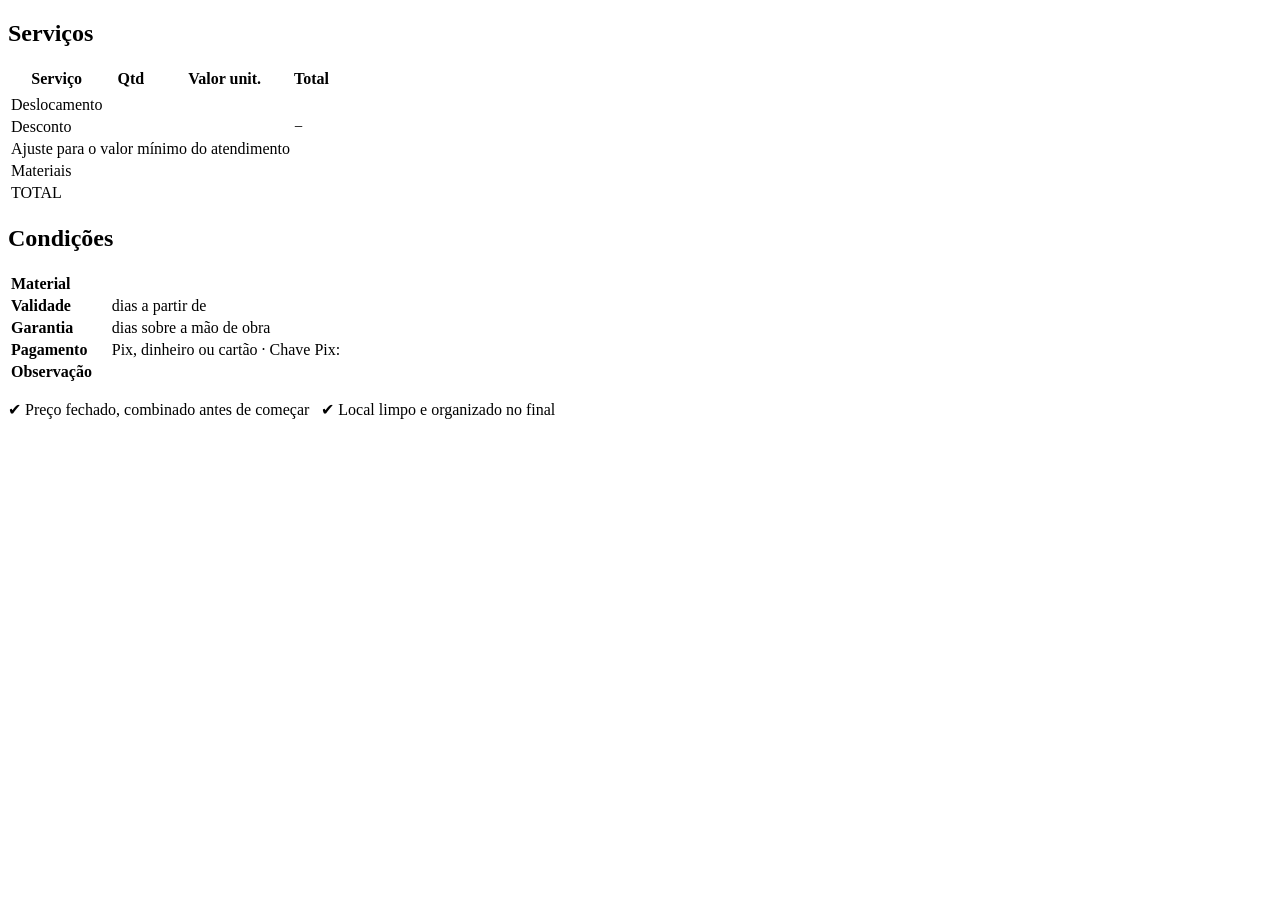
==== apps-script/Orcamento.html @ 6e3fa669 "" ====
<!DOCTYPE html>
<html>
<head><meta charset="utf-8"></head>
<body>
<?!= include('Cabecalho', d) ?>

<h2>Serviços</h2>
<table class="dados">
  <tr><th>Serviço</th><th class="centro">Qtd</th><th class="dir">Valor unit.</th><th class="dir">Total</th></tr>
  <? d.itens.forEach(function (i) { ?>
  <tr><td><?= i.nome ?></td><td class="centro"><?= qtdBR(i.qtd) ?> <?= i.unidade ?></td><td class="dir"><?= moeda(i.preco) ?></td><td class="dir"><?= moeda(num(i.qtd) * num(i.preco)) ?></td></tr>
  <? }); ?>
  <? if (d.valores.desl) { ?><tr><td colspan="3">Deslocamento</td><td class="dir"><?= moeda(d.valores.desl) ?></td></tr><? } ?>
  <? if (d.valores.desc) { ?><tr><td colspan="3">Desconto</td><td class="dir">− <?= moeda(d.valores.desc) ?></td></tr><? } ?>
  <? if (d.valores.ajuste) { ?><tr><td colspan="3">Ajuste para o valor mínimo do atendimento</td><td class="dir"><?= moeda(d.valores.ajuste) ?></td></tr><? } ?>
  <? if (d.valores.mat) { ?><tr><td colspan="3">Materiais</td><td class="dir"><?= moeda(d.valores.mat) ?></td></tr><? } ?>
  <tr class="total"><td colspan="3">TOTAL</td><td class="dir"><?= moeda(d.valores.total) ?></td></tr>
</table>

<h2>Condições</h2>
<table class="dados">
  <tr><td width="30%"><b>Material</b></td><td><?= d.at.material_modo === 'Pietro' ? 'Comprado pelo Pietro e repassado com a nota fiscal.' : 'Por conta do cliente (a lista é enviada antes).' ?></td></tr>
  <tr><td><b>Validade</b></td><td><?= d.cfg.validade_orcamento || 15 ?> dias a partir de <?= dataBR(d.at.data_orcamento) ?></td></tr>
  <tr><td><b>Garantia</b></td><td><?= d.cfg.garantia_dias || 90 ?> dias sobre a mão de obra</td></tr>
  <tr><td><b>Pagamento</b></td><td>Pix, dinheiro ou cartão<? if (d.cfg.chave_pix) { ?> · Chave Pix: <?= d.cfg.chave_pix ?><? } ?></td></tr>
  <? if (d.at.observacao) { ?><tr><td><b>Observação</b></td><td><?!= quebras(d.at.observacao) ?></td></tr><? } ?>
</table>

<p>✔ Preço fechado, combinado antes de começar &nbsp; ✔ Local limpo e organizado no final</p>

<?!= include('Rodape', d) ?>
</body>
</html>
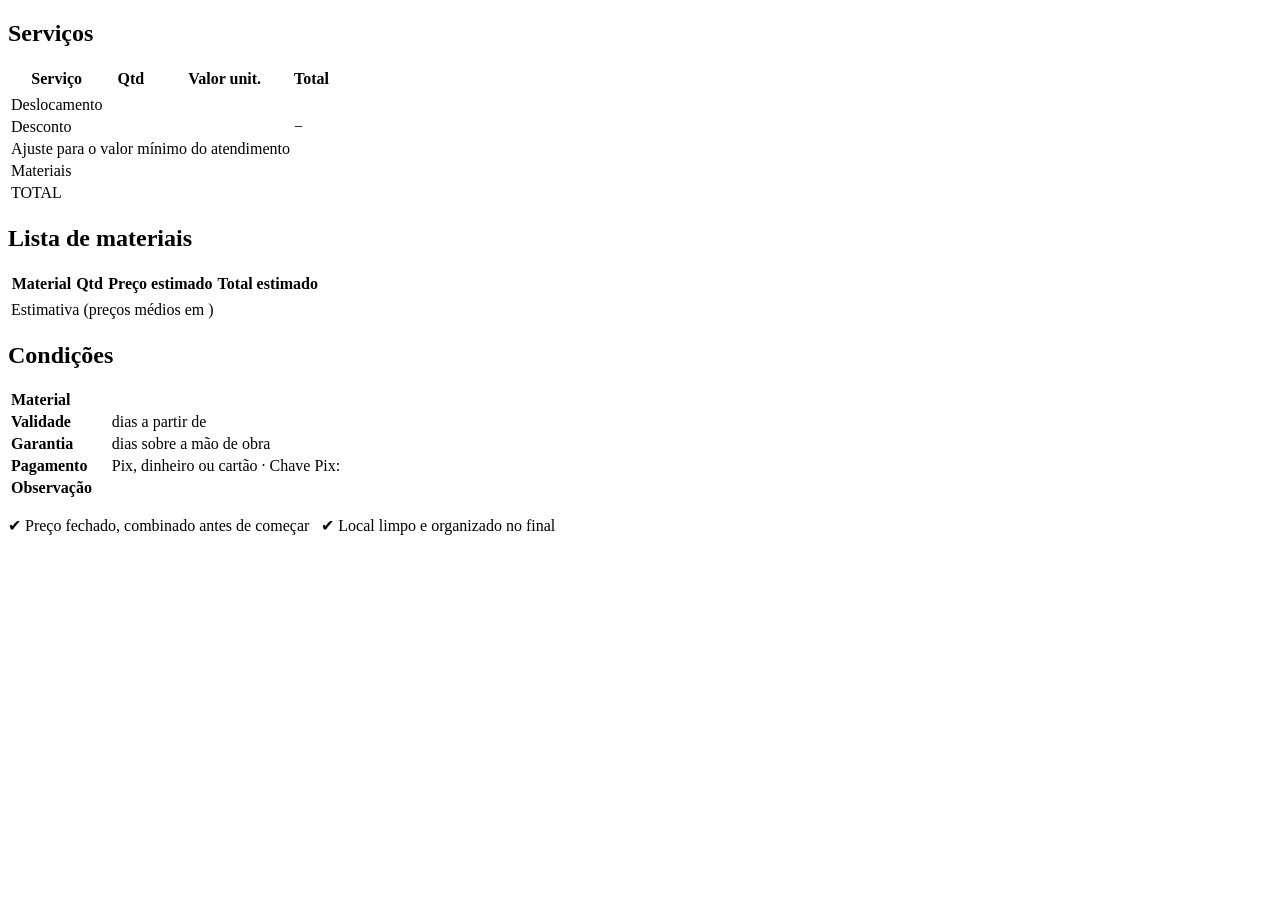
==== commit 1554f2e8: "Orcamento: lista de materiais por servico com precos estimados (Uberaba), margem ajustavel e filtro " ====
--- a/apps-script/Orcamento.html
+++ b/apps-script/Orcamento.html
@@ -13,13 +13,24 @@
   <? if (d.valores.desl) { ?><tr><td colspan="3">Deslocamento</td><td class="dir"><?= moeda(d.valores.desl) ?></td></tr><? } ?>
   <? if (d.valores.desc) { ?><tr><td colspan="3">Desconto</td><td class="dir">− <?= moeda(d.valores.desc) ?></td></tr><? } ?>
   <? if (d.valores.ajuste) { ?><tr><td colspan="3">Ajuste para o valor mínimo do atendimento</td><td class="dir"><?= moeda(d.valores.ajuste) ?></td></tr><? } ?>
-  <? if (d.valores.mat) { ?><tr><td colspan="3">Materiais</td><td class="dir"><?= moeda(d.valores.mat) ?></td></tr><? } ?>
+  <? if (d.valores.mat) { ?><tr><td colspan="3">Materiais<?= d.materialEstimado ? ' (estimativa, valor final conforme a nota fiscal)' : '' ?></td><td class="dir"><?= moeda(d.valores.mat) ?></td></tr><? } ?>
   <tr class="total"><td colspan="3">TOTAL</td><td class="dir"><?= moeda(d.valores.total) ?></td></tr>
 </table>
 
+<? if (d.lista.length) { ?>
+<h2>Lista de materiais<?= d.at.material_modo === 'Pietro' ? ' (comprados pelo Pietro)' : ' (por conta do cliente)' ?></h2>
+<table class="dados">
+  <tr><th>Material</th><th class="centro">Qtd</th><? if (d.at.material_modo !== 'Pietro') { ?><th class="dir">Preço estimado</th><th class="dir">Total estimado</th><? } ?></tr>
+  <? d.lista.forEach(function (m) { ?>
+  <tr><td><?= m.nome ?></td><td class="centro"><?= qtdBR(m.qtd) ?> <?= m.unidade ?></td><? if (d.at.material_modo !== 'Pietro') { ?><td class="dir"><?= moeda(m.preco) ?></td><td class="dir"><?= moeda(num(m.qtd) * num(m.preco)) ?></td><? } ?></tr>
+  <? }); ?>
+  <? if (d.at.material_modo !== 'Pietro') { ?><tr class="total"><td colspan="3">Estimativa (preços médios em <?= d.cfg.cidade || 'Uberaba' ?>)</td><td class="dir"><?= moeda(d.totalLista) ?></td></tr><? } ?>
+</table>
+<? } ?>
+
 <h2>Condições</h2>
 <table class="dados">
-  <tr><td width="30%"><b>Material</b></td><td><?= d.at.material_modo === 'Pietro' ? 'Comprado pelo Pietro e repassado com a nota fiscal.' : 'Por conta do cliente (a lista é enviada antes).' ?></td></tr>
+  <tr><td width="30%"><b>Material</b></td><td><?= d.at.material_modo === 'Pietro' ? 'Comprado pelo Pietro e repassado com a nota fiscal.' : (d.lista.length ? 'Por conta do cliente (lista acima).' : 'Por conta do cliente.') ?></td></tr>
   <tr><td><b>Validade</b></td><td><?= d.cfg.validade_orcamento || 15 ?> dias a partir de <?= dataBR(d.at.data_orcamento) ?></td></tr>
   <tr><td><b>Garantia</b></td><td><?= d.cfg.garantia_dias || 90 ?> dias sobre a mão de obra</td></tr>
   <tr><td><b>Pagamento</b></td><td>Pix, dinheiro ou cartão<? if (d.cfg.chave_pix) { ?> · Chave Pix: <?= d.cfg.chave_pix ?><? } ?></td></tr>
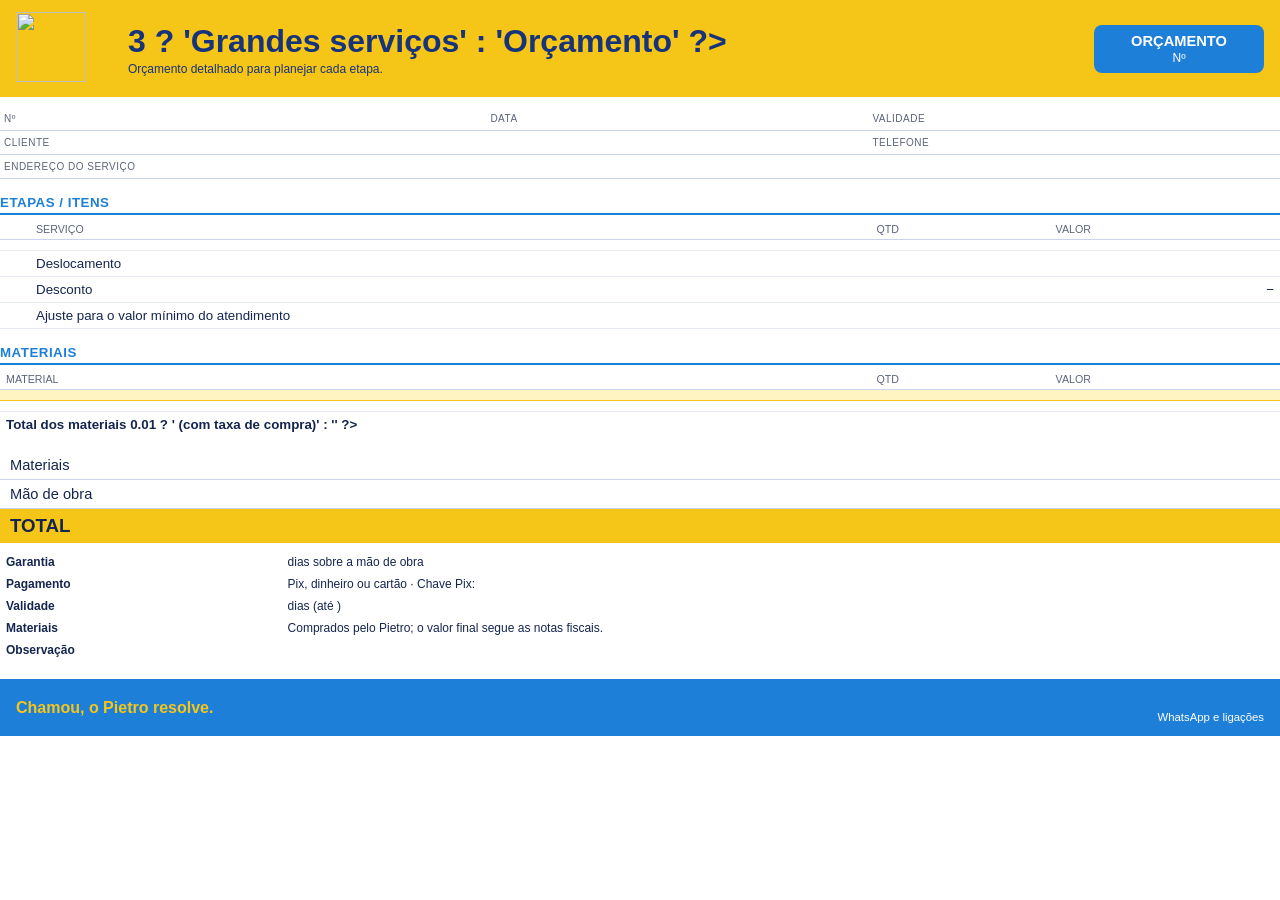
==== commit c05c74ed: "Orcamento grande: materiais por loja na planilha (sem taxa), endereco do servico e validade por orca" ====
--- a/apps-script/Orcamento.html
+++ b/apps-script/Orcamento.html
@@ -1,44 +1,121 @@
 <!DOCTYPE html>
 <html>
-<head><meta charset="utf-8"></head>
+<head><meta charset="utf-8">
+<style>
+  /* Modelo "Grandes serviços": o mesmo formato do orçamento que o Pietro preenche à mão */
+  @page { size: A4; margin: 10mm; }
+  body { font-family: Arial, Helvetica, sans-serif; color: #14254F; font-size: 10pt; margin: 0; }
+  table { border-collapse: collapse; }
+  .faixa { width: 100%; background: #F5C518; }
+  .faixa td { padding: 12px 16px; vertical-align: middle; }
+  .assina { font-size: 9pt; font-weight: bold; letter-spacing: 1px; color: #17337A; }
+  .titulo { font-size: 24pt; font-weight: bold; color: #17337A; margin: 2px 0; }
+  .sub { font-size: 9pt; color: #17337A; }
+  .selo { background: #1E7FD8; color: #ffffff; font-weight: bold; font-size: 11pt; padding: 8px 14px; border-radius: 8px; text-align: center; }
+  .selo small { display: block; font-size: 9pt; font-weight: normal; margin-top: 2px; }
+  .ficha { width: 100%; margin-top: 10px; }
+  .ficha td { padding: 6px 4px; border-bottom: 1px solid #C9D3EE; vertical-align: bottom; }
+  .rot { font-size: 7.5pt; color: #5B6478; text-transform: uppercase; letter-spacing: .5px; white-space: nowrap; width: 1%; padding-right: 8px; }
+  .val { font-size: 11pt; font-weight: bold; }
+  h2 { font-size: 10pt; color: #1E7FD8; text-transform: uppercase; letter-spacing: .5px; margin: 16px 0 4px; border-bottom: 2px solid #1E7FD8; padding-bottom: 3px; }
+  .lista { width: 100%; }
+  .lista th { font-size: 8pt; color: #5B6478; text-align: left; padding: 4px 6px; border-bottom: 1px solid #C9D3EE; font-weight: normal; text-transform: uppercase; }
+  .lista tr { page-break-inside: avoid; }
+  .lista td { padding: 5px 6px; border-bottom: 1px solid #E6EAF5; font-size: 10pt; vertical-align: top; }
+  .lista .n { color: #5B6478; width: 18px; }
+  .dir { text-align: right; white-space: nowrap; }
+  .centro { text-align: center; white-space: nowrap; }
+  .loja td { background: #FFF4C2; font-weight: bold; border-bottom: 1px solid #F5C518; }
+  .subtot td { font-weight: bold; border-bottom: none; }
+  .totais { width: 100%; margin-top: 14px; }
+  .totais td { padding: 6px 10px; font-size: 11pt; }
+  .totais .lin td { border-bottom: 1px solid #C9D3EE; }
+  .totais .final td { background: #F5C518; font-size: 14pt; font-weight: bold; }
+  .cond { width: 100%; margin-top: 8px; }
+  .cond td { padding: 4px 6px; font-size: 9pt; vertical-align: top; }
+  .rodape { margin-top: 18px; width: 100%; background: #1E7FD8; color: #ffffff; }
+  .rodape td { padding: 12px 16px; font-size: 10pt; }
+  .amarelo { color: #F5C518; font-weight: bold; font-size: 12pt; }
+  .pequeno { font-size: 8.5pt; color: #5B6478; }
+</style>
+</head>
 <body>
-<?!= include('Cabecalho', d) ?>
 
-<h2>Serviços</h2>
-<table class="dados">
-  <tr><th>Serviço</th><th class="centro">Qtd</th><th class="dir">Valor unit.</th><th class="dir">Total</th></tr>
-  <? d.itens.forEach(function (i) { ?>
-  <tr><td><?= i.nome ?></td><td class="centro"><?= qtdBR(i.qtd) ?> <?= i.unidade ?></td><td class="dir"><?= moeda(i.preco) ?></td><td class="dir"><?= moeda(num(i.qtd) * num(i.preco)) ?></td></tr>
-  <? }); ?>
-  <? if (d.valores.desl) { ?><tr><td colspan="3">Deslocamento</td><td class="dir"><?= moeda(d.valores.desl) ?></td></tr><? } ?>
-  <? if (d.valores.desc) { ?><tr><td colspan="3">Desconto</td><td class="dir">− <?= moeda(d.valores.desc) ?></td></tr><? } ?>
-  <? if (d.valores.ajuste) { ?><tr><td colspan="3">Ajuste para o valor mínimo do atendimento</td><td class="dir"><?= moeda(d.valores.ajuste) ?></td></tr><? } ?>
-  <? if (d.valores.mat) { ?><tr><td colspan="3">Materiais<?= d.materialEstimado ? ' (estimativa, valor final conforme a nota fiscal)' : '' ?></td><td class="dir"><?= moeda(d.valores.mat) ?></td></tr><? } ?>
-  <tr class="total"><td colspan="3">TOTAL</td><td class="dir"><?= moeda(d.valores.total) ?></td></tr>
+<table class="faixa">
+  <tr>
+    <? if (d.logo) { ?><td width="80"><img src="<?!= d.logo ?>" width="70" height="70"></td><? } ?>
+    <td>
+      <div class="assina"><?= String(d.cfg.nome_profissional || 'Pietro Fasano').toUpperCase() ?></div>
+      <div class="titulo"><?= d.lista.length || d.itens.length > 3 ? 'Grandes serviços' : 'Orçamento' ?></div>
+      <div class="sub">Orçamento detalhado para planejar cada etapa.</div>
+    </td>
+    <td class="dir" width="170"><div class="selo">ORÇAMENTO<small>Nº <?= d.numero ?></small></div></td>
+  </tr>
 </table>
 
-<? if (d.lista.length) { ?>
-<h2>Lista de materiais<?= d.at.material_modo === 'Pietro' ? ' (comprados pelo Pietro)' : ' (por conta do cliente)' ?></h2>
-<table class="dados">
-  <tr><th>Material</th><th class="centro">Qtd</th><? if (d.at.material_modo !== 'Pietro') { ?><th class="dir">Preço estimado</th><th class="dir">Total estimado</th><? } ?></tr>
-  <? d.lista.forEach(function (m) { ?>
-  <tr><td><?= m.nome ?></td><td class="centro"><?= qtdBR(m.qtd) ?> <?= m.unidade ?></td><? if (d.at.material_modo !== 'Pietro') { ?><td class="dir"><?= moeda(m.preco) ?></td><td class="dir"><?= moeda(num(m.qtd) * num(m.preco)) ?></td><? } ?></tr>
+<table class="ficha">
+  <tr>
+    <td class="rot">Nº</td><td class="val"><?= pad4_(d.at.numero) ?></td>
+    <td class="rot">Data</td><td class="val"><?= dataBR(d.at.data_orcamento || hoje()) ?></td>
+    <td class="rot">Validade</td><td class="val"><?= dataBR(d.validade.data) ?></td>
+  </tr>
+  <tr>
+    <td class="rot">Cliente</td><td class="val" colspan="3"><?= nomeCli(d.cli) ?></td>
+    <td class="rot">Telefone</td><td class="val"><?= telBR(d.cli.telefone) ?></td>
+  </tr>
+  <tr><td class="rot">Endereço do serviço</td><td class="val" colspan="5"><?= d.enderecoServico ?></td></tr>
+</table>
+
+<h2>Etapas / itens</h2>
+<table class="lista">
+  <tr><th></th><th>Serviço</th><th class="centro" width="14%">Qtd</th><th class="dir" width="18%">Valor</th></tr>
+  <? d.itens.forEach(function (i, k) { ?>
+  <tr><td class="n"><?= k + 1 ?></td><td><?= i.nome ?></td>
+    <td class="centro"><?= num(i.qtd) !== 1 ? qtdBR(i.qtd) + ' ' + (i.unidade || '') : '' ?></td>
+    <td class="dir"><?= num(i.preco) ? moeda(num(i.qtd) * num(i.preco)) : '' ?></td></tr>
   <? }); ?>
-  <? if (d.at.material_modo !== 'Pietro') { ?><tr class="total"><td colspan="3">Estimativa (preços médios em <?= d.cfg.cidade || 'Uberaba' ?>)</td><td class="dir"><?= moeda(d.totalLista) ?></td></tr><? } ?>
+  <? if (d.valores.desl) { ?><tr><td></td><td>Deslocamento</td><td></td><td class="dir"><?= moeda(d.valores.desl) ?></td></tr><? } ?>
+  <? if (d.valores.desc) { ?><tr><td></td><td>Desconto</td><td></td><td class="dir">− <?= moeda(d.valores.desc) ?></td></tr><? } ?>
+  <? if (d.valores.ajuste) { ?><tr><td></td><td>Ajuste para o valor mínimo do atendimento</td><td></td><td class="dir"><?= moeda(d.valores.ajuste) ?></td></tr><? } ?>
+</table>
+
+<? if (d.lista.length) { var pietro = d.at.material_modo === 'Pietro'; ?>
+<h2>Materiais<?= pietro ? '' : ' (por conta do cliente – preços estimados)' ?></h2>
+<table class="lista">
+  <tr><th>Material</th><th class="centro" width="14%">Qtd</th><th class="dir" width="18%">Valor</th></tr>
+  <? d.lojas.forEach(function (g) { ?>
+    <? if (g.loja) { ?><tr class="loja"><td colspan="3"><?= g.loja ?></td></tr><? } ?>
+    <? g.itens.forEach(function (m) { ?>
+    <tr><td><?= m.nome ?></td><td class="centro"><?= qtdBR(m.qtd) ?> <?= m.unidade && m.unidade !== 'un' ? m.unidade : '' ?></td>
+      <td class="dir"><?= num(m.preco) ? moeda(num(m.qtd) * num(m.preco)) : '' ?></td></tr>
+    <? }); ?>
+  <? }); ?>
+  <tr class="subtot"><td colspan="2">Total dos materiais<?= pietro && d.materialEstimado && Math.abs(d.valores.mat - d.totalLista) > 0.01 ? ' (com taxa de compra)' : '' ?></td>
+    <td class="dir"><?= moeda(pietro ? d.valores.mat || d.totalLista : d.totalLista) ?></td></tr>
 </table>
 <? } ?>
 
-<h2>Condições</h2>
-<table class="dados">
-  <tr><td width="30%"><b>Material</b></td><td><?= d.at.material_modo === 'Pietro' ? 'Comprado pelo Pietro e repassado com a nota fiscal.' : (d.lista.length ? 'Por conta do cliente (lista acima).' : 'Por conta do cliente.') ?></td></tr>
-  <tr><td><b>Validade</b></td><td><?= d.cfg.validade_orcamento || 15 ?> dias a partir de <?= dataBR(d.at.data_orcamento) ?></td></tr>
-  <tr><td><b>Garantia</b></td><td><?= d.cfg.garantia_dias || 90 ?> dias sobre a mão de obra</td></tr>
+<table class="totais">
+  <? if (d.valores.mat) { ?>
+  <tr class="lin"><td>Materiais</td><td class="dir"><?= moeda(d.valores.mat) ?></td></tr>
+  <tr class="lin"><td>Mão de obra</td><td class="dir"><?= moeda(d.valores.total - d.valores.mat) ?></td></tr>
+  <? } ?>
+  <tr class="final"><td>TOTAL</td><td class="dir"><?= moeda(d.valores.total) ?></td></tr>
+</table>
+
+<table class="cond">
+  <tr><td width="22%"><b>Garantia</b></td><td><?= d.cfg.garantia_dias || 90 ?> dias sobre a mão de obra</td></tr>
   <tr><td><b>Pagamento</b></td><td>Pix, dinheiro ou cartão<? if (d.cfg.chave_pix) { ?> · Chave Pix: <?= d.cfg.chave_pix ?><? } ?></td></tr>
+  <tr><td><b>Validade</b></td><td><?= d.validade.dias ?> dias (até <?= dataBR(d.validade.data) ?>)</td></tr>
+  <? if (d.lista.length && d.at.material_modo === 'Pietro' && d.materialEstimado) { ?><tr><td><b>Materiais</b></td><td>Comprados pelo Pietro; o valor final segue as notas fiscais.</td></tr><? } ?>
   <? if (d.at.observacao) { ?><tr><td><b>Observação</b></td><td><?!= quebras(d.at.observacao) ?></td></tr><? } ?>
 </table>
 
-<p>✔ Preço fechado, combinado antes de começar &nbsp; ✔ Local limpo e organizado no final</p>
-
-<?!= include('Rodape', d) ?>
+<table class="rodape">
+  <tr>
+    <td><span class="amarelo">Chamou, o Pietro resolve.</span></td>
+    <td class="dir"><span class="amarelo"><?= telBR(d.cfg.telefone) ?></span><br><span style="font-size:8.5pt">WhatsApp e ligações</span></td>
+  </tr>
+</table>
 </body>
 </html>
